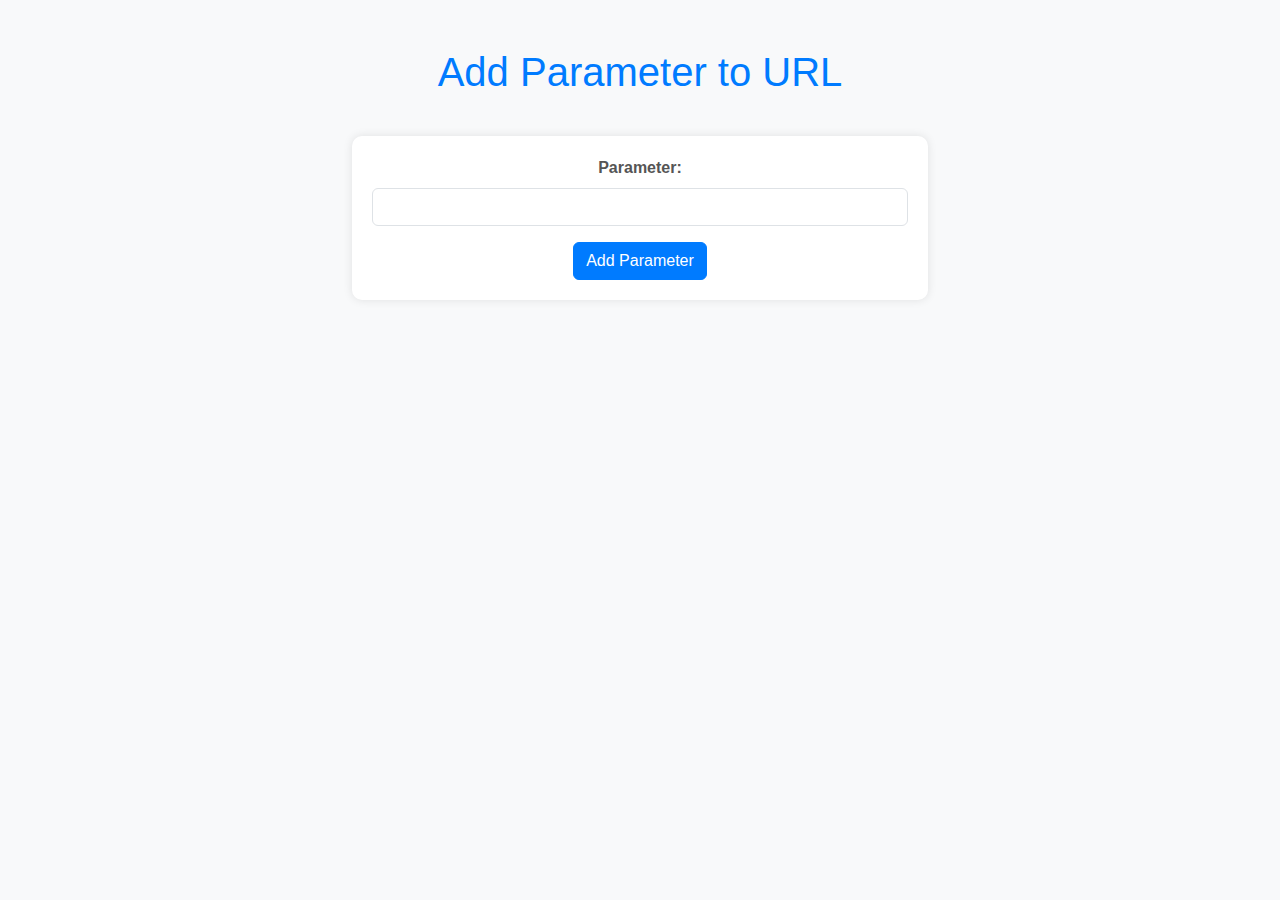
==== admin.html @ 37815458 "Update admin.html" ====
<!DOCTYPE html>
<html lang="en">
<head>
<meta charset="UTF-8">
<meta name="viewport" content="width=device-width, initial-scale=1.0">
<title>Admin Panel</title>
<!-- Bootstrap 5 CSS -->
<link href="https://cdn.jsdelivr.net/npm/bootstrap@5.3.0-alpha1/dist/css/bootstrap.min.css" rel="stylesheet">
<style>
  body {
    background-color: #f8f9fa;
    font-family: Arial, sans-serif;
  }
  .container {
    max-width: 600px;
    margin: 0 auto;
  }
  h1 {
    color: #007bff;
    text-align: center;
    margin-bottom: 40px;
  }
  form {
    background-color: #fff;
    padding: 20px;
    border-radius: 10px;
    box-shadow: 0 0 10px rgba(0, 0, 0, 0.1);
    text-align: center; /* Center align the form */
  }
  label {
    font-weight: bold;
    color: #555;
  }
  .btn-primary {
    background-color: #007bff;
    border-color: #007bff;
  }
  .btn-primary:hover {
    background-color: #0056b3;
    border-color: #0056b3;
  }
  .copyable {
    background-color: #f0f0f0;
    color: #007bff;
    padding: 5px 10px;
    border-radius: 5px;
    cursor: pointer;
  }
</style>
</head>
<body>

<div class="container mt-5">
  <h1>Add Parameter to URL</h1>

  <form id="parameterForm">
    <div class="mb-3">
      <label for="parameterInput" class="form-label">Parameter:</label>
      <input type="text" class="form-control" id="parameterInput" required>
    </div>
    <button type="submit" class="btn btn-primary mx-auto d-block">Add Parameter</button>
  </form>

  <p id="resultURL" class="mt-3"></p>
</div>

<!-- Bootstrap 5 JS Bundle -->
<script src="https://cdn.jsdelivr.net/npm/bootstrap@5.3.0-alpha1/dist/js/bootstrap.bundle.min.js"></script>

<script>
document.getElementById('parameterForm').addEventListener('submit', function(event) {
  event.preventDefault();
  
  var parameter = document.getElementById('parameterInput').value;
  var currentUrl = window.location.href; // Get the current URL
  
  var resultURL;
  if (currentUrl.includes('?')) {
    // If there are existing query parameters, append the new parameter
    resultURL = currentUrl + '&' + parameter;
  } else {
    // If no existing query parameters, append the new parameter with '?'
    resultURL = currentUrl + '?' + parameter;
  }
  
  document.getElementById('resultURL').innerHTML = "Your complete URL with parameter: <span class='copyable'>" + resultURL + "</span>";
});

// Copy URL to clipboard
document.getElementById('resultURL').addEventListener('click', function() {
  var url = document.querySelector('#resultURL .copyable').innerText;
  navigator.clipboard.writeText(url)
    .then(function() {
      alert('URL copied to clipboard!');
    })
    .catch(function(error) {
      console.error('Failed to copy URL: ', error);
    });
});
</script>

</body>
</html>
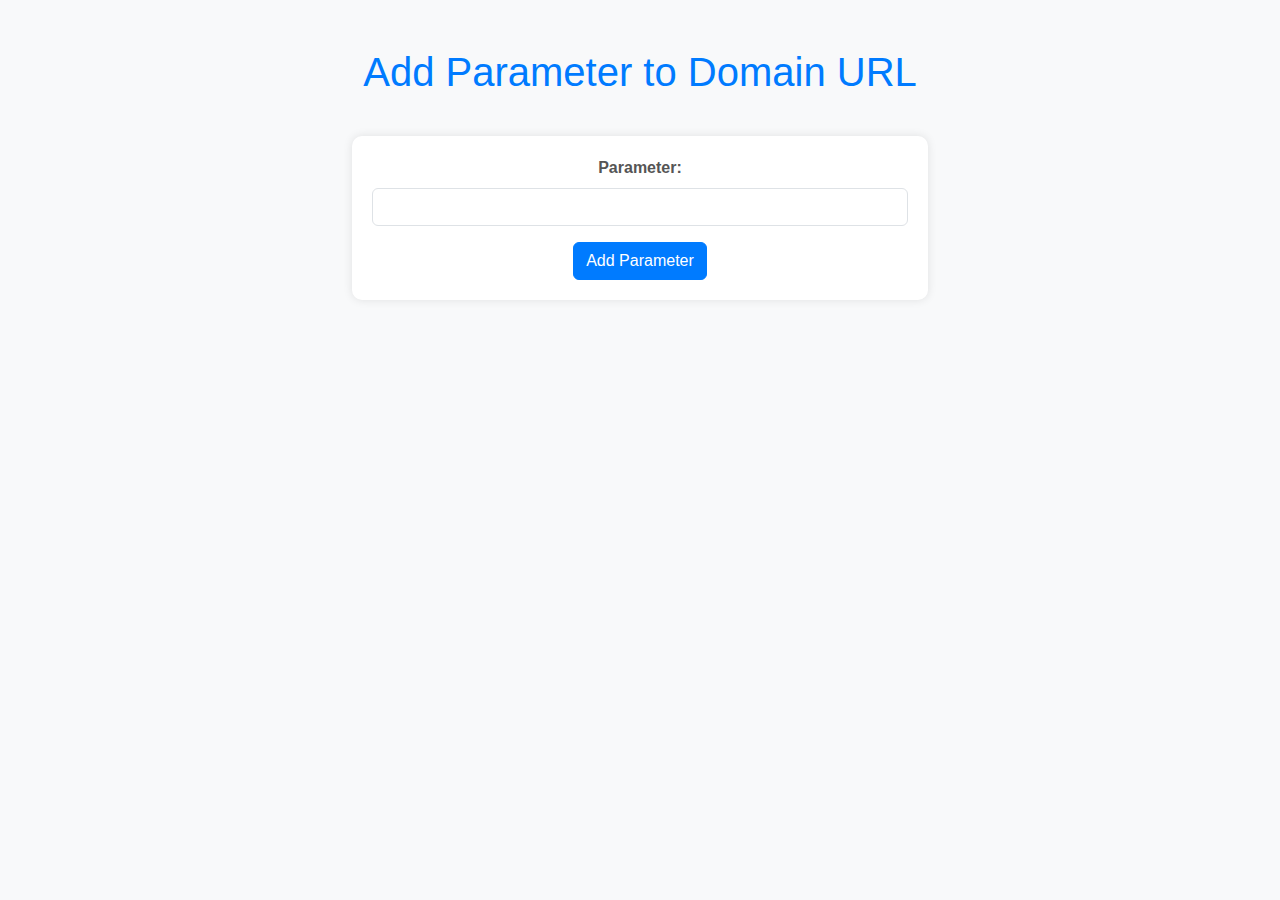
==== commit 6ff4963b: "Update admin.html" ====
--- a/admin.html
+++ b/admin.html
@@ -51,7 +51,7 @@
 <body>
 
 <div class="container mt-5">
-  <h1>Add Parameter to URL</h1>
+  <h1>Add Parameter to Domain URL</h1>
 
   <form id="parameterForm">
     <div class="mb-3">
@@ -72,16 +72,9 @@
   event.preventDefault();
   
   var parameter = document.getElementById('parameterInput').value;
-  var currentUrl = window.location.href; // Get the current URL
+  var domainUrl = window.location.origin; // Get the domain URL
   
-  var resultURL;
-  if (currentUrl.includes('?')) {
-    // If there are existing query parameters, append the new parameter
-    resultURL = currentUrl + '&' + parameter;
-  } else {
-    // If no existing query parameters, append the new parameter with '?'
-    resultURL = currentUrl + '?' + parameter;
-  }
+  var resultURL = domainUrl + '?' + parameter; // Concatenate domain URL with parameter
   
   document.getElementById('resultURL').innerHTML = "Your complete URL with parameter: <span class='copyable'>" + resultURL + "</span>";
 });
